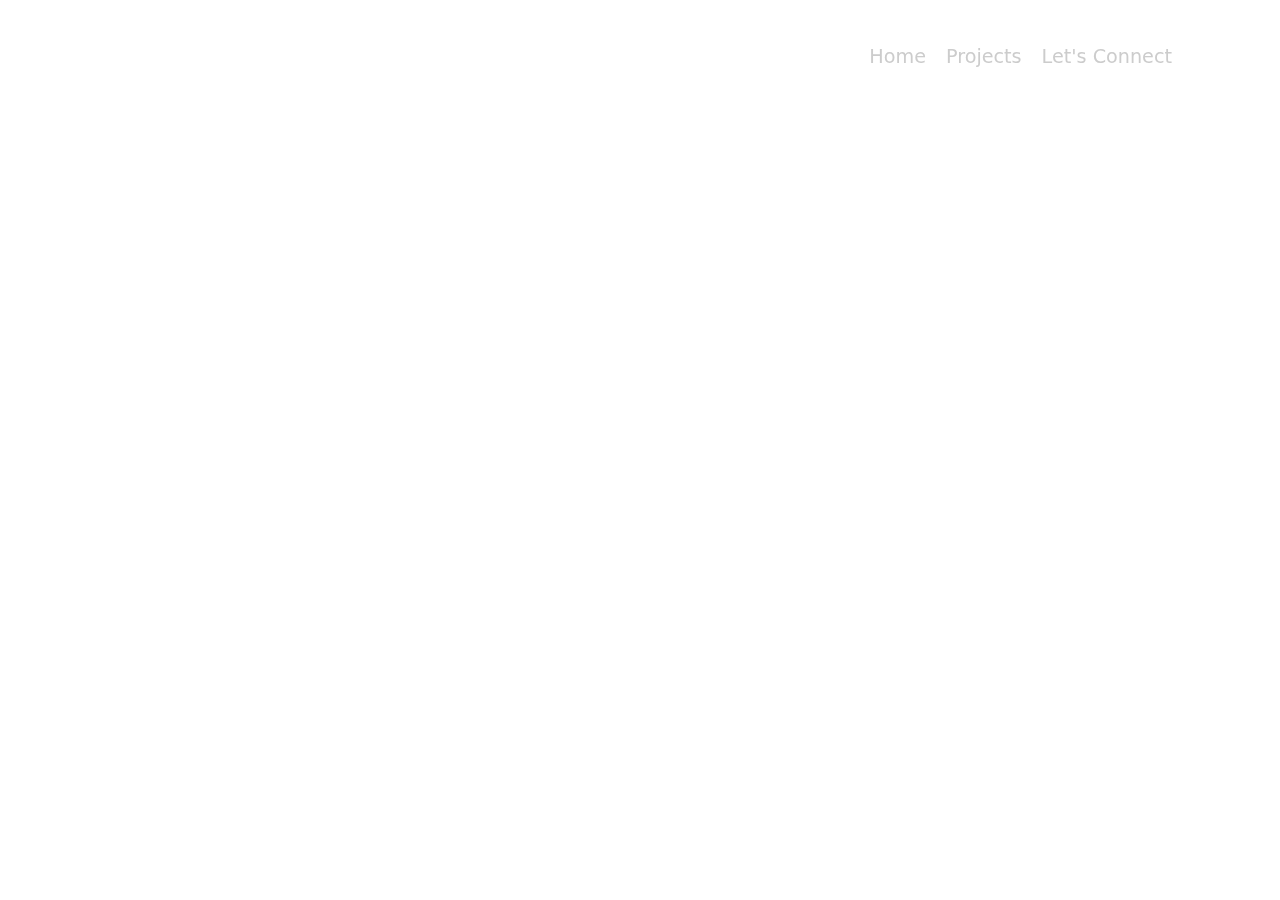
==== docs/index.html @ 746f8524 "fixed routes" ====
<!doctype html>
<html lang="en">
  <head>
    <meta charset="UTF-8" /> 
    <meta name="viewport" content="width=device-width, initial-scale=1.0" />
    <title>LFER17</title>
    <link rel="icon" type="image/png" href="[data-uri]" />
    <link rel="stylesheet" href="https://cdnjs.cloudflare.com/ajax/libs/font-awesome/6.4.2/css/all.min.css" integrity="sha512-z3gLpd7yknf1YoNbCzqRKc4qyor8gaKU1qmn+CShxbuBusANI9QpRohGBreCFkKxLhei6S9CQXFEbbKuqLg0DA==" crossorigin="anonymous" referrerpolicy="no-referrer" />
    <script type="module" crossorigin src="./assets/index-bbb8f01e.js"></script>
    <link rel="stylesheet" href="./assets/index-2d763b5d.css">
  </head>
  <body>
    <div id="root"></div>
    
  </body>
</html>
---- docs/assets/index-2d763b5d.css ----
.homepage{display:flex;flex-direction:column;align-items:center;justify-content:center;height:100vh;background-color:#000;color:#fff;overflow:hidden}.content{text-align:center;z-index:1}.space{position:absolute;top:0;left:0;right:0;bottom:0;pointer-events:none}.animation-shadow{animation:shadowAnimation 3s infinite}@keyframes shadowAnimation{0%,to{filter:drop-shadow(10px 5px 5px rgba(255,255,255,.3))}25%{filter:drop-shadow(0 -2mm 2mm rgba(192,192,192,.3))}50%{filter:drop-shadow(0 0 .5rem rgba(192,192,192,.3))}75%{filter:drop-shadow(0 -2mm 2mm rgba(192,192,192,.3))}}@keyframes explodeAnimation{0%{transform:scale(1);opacity:1}50%{transform:scale(1.2);opacity:.5}to{transform:scale(0);opacity:0}}.explosion-element{animation:explodeAnimation 1.5s ease-in-out}@keyframes disappearAnimation{0%{opacity:1}to{opacity:0;transform:scale(0)}}.disappearing-element{animation:disappearAnimation 1.5s ease-in-out}.card{overflow:visible;width:350px;height:304px}.content{width:100%;height:100%;transform-style:preserve-3d;transition:transform .3s;box-shadow:0 0 10px 1px #000e;border-radius:5px}.front,.back{background-color:#151515;position:absolute;width:100%;height:100%;backface-visibility:hidden;-webkit-backface-visibility:hidden;border-radius:5px;overflow:hidden}.back{width:100%;height:100%;justify-content:center;display:flex;align-items:center;overflow:hidden}.back:before{position:absolute;content:" ";display:block;width:160px;height:160%;background:#ffffff2b;animation:rotation_481 5s infinite linear}.back-content{position:absolute;width:99.9%;height:99%;background-color:#151515;border-radius:5px;color:#fff;display:flex;flex-direction:column;justify-content:center;align-items:center;gap:30px}.card:hover .content{transform:rotateY(180deg)}@keyframes rotation_481{0%{transform:rotate(0)}0%{transform:rotate(360deg)}}.front{transform:rotateY(180deg);color:#fff}.front .front-content{position:absolute;width:100%;height:100%;padding:4px;display:flex;flex-direction:column;justify-content:space-between}.front-content .badge{background-color:#0005;padding:2px 10px;border-radius:10px;-webkit-backdrop-filter:blur(2px);backdrop-filter:blur(2px);width:fit-content}.description{box-shadow:0 0 10px 5px #0008;width:100%;background-color:#0009;-webkit-backdrop-filter:blur(5px);backdrop-filter:blur(5px);border-radius:5px}.title{font-size:11px;max-width:100%;display:flex;justify-content:space-between}.title p{width:50%}.card-footer{color:#cfcfcf;margin-top:2px;font-weight:600;font-size:12px}.front .img{position:absolute;width:100%;height:100%;object-fit:cover;object-position:center}.circle{width:90px;height:90px;border-radius:50%;background-color:#fff;position:relative;filter:blur(15px);animation:floating 2.6s infinite linear}#bottom{background-color:#fff;left:50px;top:0;width:150px;height:150px;animation-delay:-.8s}#right{background-color:#fff;left:160px;top:-80px;width:30px;height:30px;animation-delay:-1.8s}@keyframes floating{0%{transform:translateY(0)}50%{transform:translateY(10px)}to{transform:translateY(0)}}@media (max-width:768px){.card{padding-left:6px}}.navbar{display:flex;justify-content:space-between;align-items:center;position:fixed;width:90%;padding:20px;background-color:transparent;transition:background-color .3s;z-index:1000}.navbar.active{background-color:#000000b3}.logo{color:#fff;height:40px;cursor:pointer}.logo>img{height:auto;max-width:150px}.menu-icon{font-size:1.5rem;color:#fff;cursor:pointer;display:none}.menu{list-style-type:none;display:flex;align-items:center;gap:20px}.menu.active{display:flex;flex-direction:column;position:absolute;top:70px;right:20px;background-color:#000000b3;padding:10px;width:200px;border-radius:5px}.menu li{padding:10px 0;position:relative}.menu a{text-decoration:none;color:#ccc;font-weight:400;font-size:1.2rem;line-height:1.2rem;transition:color .3s ease-in}.menu a:hover{color:#f1f1f1}@media screen and (max-width: 768px){.menu-icon{display:block;position:absolute;top:20px;right:20px}.menu{display:none}.hide{display:none!important}}.orange{color:#1a1a1a}.form-container{max-width:700px;margin:30px;background-color:#15151537;padding:30px;border-left:3px solid #f1f1f1;border-radius:5px}.heading{display:block;color:#fff;font-size:1.5rem;font-weight:800;margin-bottom:20px}.form-container .form .input{color:#87a4b6;width:100%;background-color:#151515;border:none;outline:none;padding:10px;margin-bottom:10px;font-weight:700;transition:all .2s ease-in-out;border-left:1px solid transparent;border-radius:5px}.form-container .form .input:focus{border-left:5px solid #f1f1f1}.form-container .form .textarea{width:100%;padding:10px;border:none;outline:none;background-color:#151515;color:#87a4b6;font-weight:700;resize:none;max-height:150px;margin-bottom:20px;border-left:1px solid transparent;transition:all .2s ease-in-out}.form-container .form .textarea:focus{border-left:5px solid #f1f1f1}.form-container .form .button-container{display:flex;gap:10px}.form-container .form .button-container .send-button{flex-basis:70%;background:#f1f1f1;padding:10px;color:#001925;text-align:center;font-weight:700;border:1px solid transparent;transition:all .2s ease-in-out}.flex-basis-70{flex-basis:70%}.flex-basis-30{flex-basis:30%}.fill-available{width:-webkit-fill-available}.form-container .form .button-container .send-button:hover{background:transparent;border:1px solid #f1f1f1;color:#f1f1f1;cursor:pointer}.form-container .form .button-container .reset-button-container{filter:drop-shadow(1px 1px 0px #f1f1f1);flex-basis:30%}.form-container .form .button-container .reset-button-container .reset-button{position:relative;text-align:center;padding:10px;color:#f1f1f1;font-weight:700;background:#151515;clip-path:polygon(0 0,100% 0,100% calc(100% - 10px),calc(100% - 10px) 100%,0 100%);transition:all .2s ease-in-out;width:-webkit-fill-available}.form-container .form .button-container .reset-button-container .reset-button:hover{background:#f1f1f1;color:#001925;cursor:pointer}@media (max-width:768px){.form-container{max-width:300px;margin:0}.form-container .form .button-container .reset-button-container .reset-button{width:-webkit-fill-available}}:root{font-family:Inter,system-ui,Avenir,Helvetica,Arial,sans-serif;line-height:1.5;font-weight:400;color-scheme:light dark;color:#ffffffde;background-color:#000;font-synthesis:none;text-rendering:optimizeLegibility;-webkit-font-smoothing:antialiased;-moz-osx-font-smoothing:grayscale;-webkit-text-size-adjust:100%}body,html{margin:0;padding:0;width:100%;height:100%}h1{font-size:3.2em;line-height:1.1}h3{margin:0}button{background:transparent;border:none}@media (prefers-color-scheme: light){:root{background-color:#fff}button{background-color:#f9f9f9}}.container-content{z-index:2;position:absolute;top:50%;left:50%;transform:translate(-50%,-50%)}.d-flex{display:flex}.gap-20{gap:20px}.pad-4{padding:4px}.margin-bottom-0{margin-bottom:0}.text-deco-none{text-decoration:none}@media (max-width:968px){.mobile-scroll{display:grid;grid-template-columns:repeat(3,1fr);overflow-x:scroll;max-width:360px}}.nav-link:after{content:"";width:0;height:2px;position:absolute;bottom:5px;left:1px;transition:.3s all linear}.nav-link:hover{cursor:pointer;color:#f1f1f1}.nav-link:hover:after{background-color:#f1f1f1;width:100%}.link{font-weight:400;font-size:1rem;line-height:1.2rem;text-transform:capitalize}.link:before{content:"";width:91%;height:2px;position:absolute;bottom:-.2rem;background-color:#cccccc72;transition:all .3s ease-in-out}.link:after{content:"";width:0;height:2px;position:absolute;bottom:-.2rem;left:5px;transition:.3s all linear}.link:hover{cursor:pointer}.link:hover:after{background-color:#f1f1f1;width:91%}.button{-moz-appearance:none;-webkit-appearance:none;appearance:none;border:none;background:none;cursor:pointer;position:relative;padding:8px;margin-bottom:20px;font-weight:400;font-size:14px;transition:all .15s ease}.button:before,.button:after{content:"";display:block;position:absolute;height:calc(91% - 2px);width:100%;border:1px solid #7D8082;transition:all .15s ease;border-radius:3px}.button:before{top:0;right:0;border-right-width:0;border-bottom-width:0}.button:after{bottom:0;left:0;border-left-width:0px;border-top-width:0}.button:active,.button:focus{outline:none}.button:active:before,.button:active:after{right:3px;left:3px}.button:active:before{top:3px}.button:active:after{bottom:3px}.button_lg{position:relative;display:block;padding:10px 20px;color:#fff;overflow:hidden;box-shadow:inset 0 0 0 1px transparent;border-radius:4px}.button_lg.light{background-color:#7d808235}.button_lg:before{content:"";display:block;position:absolute;top:0;left:0;width:2px;height:2px;background-color:#0f1923}.button_lg:after{content:"";display:block;position:absolute;right:0;bottom:0;width:4px;height:4px;background-color:#0f1923;transition:all .2s ease}.button_sl{display:block;position:absolute;top:0;bottom:-1px;left:-8px;width:0;background-color:#7d8082;transform:skew(-15deg);transition:all .2s ease}.button_text{position:relative}.button:hover{color:#0f1923}.button:hover .button_sl{width:calc(100% + 15px)}.button:hover .button_lg:after{background-color:#fff}.img{height:350px;width:auto}.pad-left-10{padding-left:10px}@media (max-width: 980px){.img{height:150px;width:auto}.pad-left-10{padding-left:0}.mob-margin-center{margin:0 auto;display:block}.mob-width-100{width:90%}.f-mob-wrap{flex-wrap:wrap}.neg-mob-margin-top{margin-top:-54px;padding-top:30px}.gap-20{gap:10px}h1{font-size:2.2em;line-height:1.1;margin-bottom:8px;text-align:center}h3{font-size:1em;margin:0;text-align:center}p{margin-top:4px;text-align:justify}}@media (max-width: 360px){.neg-mob-margin-top{margin-top:0;padding-top:0}}
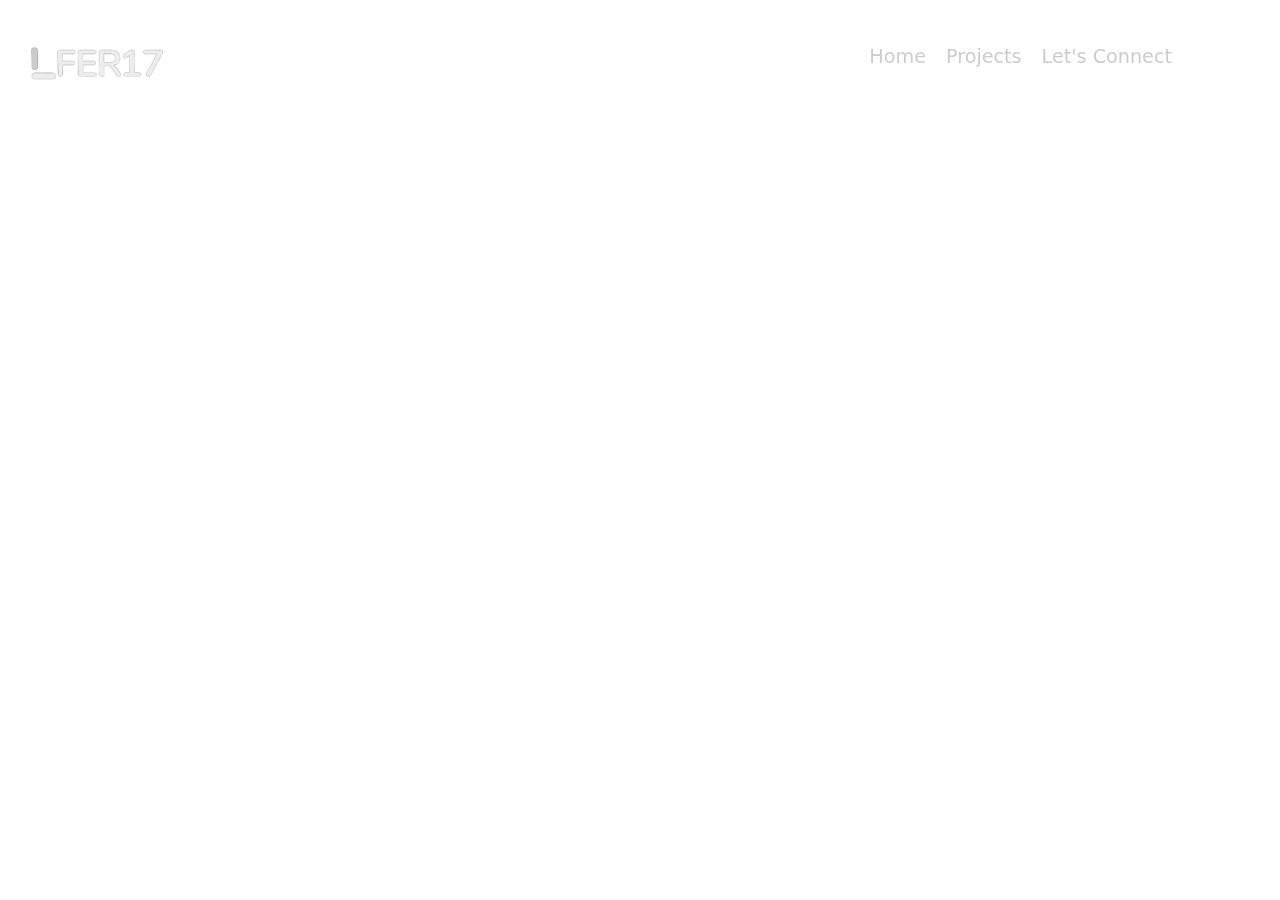
==== commit d95429cf: "assets folder experiment" ====
--- a/docs/index.html
+++ b/docs/index.html
@@ -6,8 +6,8 @@
     <title>LFER17</title>
     <link rel="icon" type="image/png" href="[data-uri]" />
     <link rel="stylesheet" href="https://cdnjs.cloudflare.com/ajax/libs/font-awesome/6.4.2/css/all.min.css" integrity="sha512-z3gLpd7yknf1YoNbCzqRKc4qyor8gaKU1qmn+CShxbuBusANI9QpRohGBreCFkKxLhei6S9CQXFEbbKuqLg0DA==" crossorigin="anonymous" referrerpolicy="no-referrer" />
-    <script type="module" crossorigin src="./assets/index-bbb8f01e.js"></script>
-    <link rel="stylesheet" href="./assets/index-2d763b5d.css">
+    <script type="module" crossorigin src="../assets/index-8fb9aa2e.js"></script>
+    <link rel="stylesheet" href="../assets/index-2d763b5d.css">
   </head>
   <body>
     <div id="root"></div>
--- a/assets/index-2d763b5d.css
+++ b/assets/index-2d763b5d.css
@@ -0,0 +1 @@
+.homepage{display:flex;flex-direction:column;align-items:center;justify-content:center;height:100vh;background-color:#000;color:#fff;overflow:hidden}.content{text-align:center;z-index:1}.space{position:absolute;top:0;left:0;right:0;bottom:0;pointer-events:none}.animation-shadow{animation:shadowAnimation 3s infinite}@keyframes shadowAnimation{0%,to{filter:drop-shadow(10px 5px 5px rgba(255,255,255,.3))}25%{filter:drop-shadow(0 -2mm 2mm rgba(192,192,192,.3))}50%{filter:drop-shadow(0 0 .5rem rgba(192,192,192,.3))}75%{filter:drop-shadow(0 -2mm 2mm rgba(192,192,192,.3))}}@keyframes explodeAnimation{0%{transform:scale(1);opacity:1}50%{transform:scale(1.2);opacity:.5}to{transform:scale(0);opacity:0}}.explosion-element{animation:explodeAnimation 1.5s ease-in-out}@keyframes disappearAnimation{0%{opacity:1}to{opacity:0;transform:scale(0)}}.disappearing-element{animation:disappearAnimation 1.5s ease-in-out}.card{overflow:visible;width:350px;height:304px}.content{width:100%;height:100%;transform-style:preserve-3d;transition:transform .3s;box-shadow:0 0 10px 1px #000e;border-radius:5px}.front,.back{background-color:#151515;position:absolute;width:100%;height:100%;backface-visibility:hidden;-webkit-backface-visibility:hidden;border-radius:5px;overflow:hidden}.back{width:100%;height:100%;justify-content:center;display:flex;align-items:center;overflow:hidden}.back:before{position:absolute;content:" ";display:block;width:160px;height:160%;background:#ffffff2b;animation:rotation_481 5s infinite linear}.back-content{position:absolute;width:99.9%;height:99%;background-color:#151515;border-radius:5px;color:#fff;display:flex;flex-direction:column;justify-content:center;align-items:center;gap:30px}.card:hover .content{transform:rotateY(180deg)}@keyframes rotation_481{0%{transform:rotate(0)}0%{transform:rotate(360deg)}}.front{transform:rotateY(180deg);color:#fff}.front .front-content{position:absolute;width:100%;height:100%;padding:4px;display:flex;flex-direction:column;justify-content:space-between}.front-content .badge{background-color:#0005;padding:2px 10px;border-radius:10px;-webkit-backdrop-filter:blur(2px);backdrop-filter:blur(2px);width:fit-content}.description{box-shadow:0 0 10px 5px #0008;width:100%;background-color:#0009;-webkit-backdrop-filter:blur(5px);backdrop-filter:blur(5px);border-radius:5px}.title{font-size:11px;max-width:100%;display:flex;justify-content:space-between}.title p{width:50%}.card-footer{color:#cfcfcf;margin-top:2px;font-weight:600;font-size:12px}.front .img{position:absolute;width:100%;height:100%;object-fit:cover;object-position:center}.circle{width:90px;height:90px;border-radius:50%;background-color:#fff;position:relative;filter:blur(15px);animation:floating 2.6s infinite linear}#bottom{background-color:#fff;left:50px;top:0;width:150px;height:150px;animation-delay:-.8s}#right{background-color:#fff;left:160px;top:-80px;width:30px;height:30px;animation-delay:-1.8s}@keyframes floating{0%{transform:translateY(0)}50%{transform:translateY(10px)}to{transform:translateY(0)}}@media (max-width:768px){.card{padding-left:6px}}.navbar{display:flex;justify-content:space-between;align-items:center;position:fixed;width:90%;padding:20px;background-color:transparent;transition:background-color .3s;z-index:1000}.navbar.active{background-color:#000000b3}.logo{color:#fff;height:40px;cursor:pointer}.logo>img{height:auto;max-width:150px}.menu-icon{font-size:1.5rem;color:#fff;cursor:pointer;display:none}.menu{list-style-type:none;display:flex;align-items:center;gap:20px}.menu.active{display:flex;flex-direction:column;position:absolute;top:70px;right:20px;background-color:#000000b3;padding:10px;width:200px;border-radius:5px}.menu li{padding:10px 0;position:relative}.menu a{text-decoration:none;color:#ccc;font-weight:400;font-size:1.2rem;line-height:1.2rem;transition:color .3s ease-in}.menu a:hover{color:#f1f1f1}@media screen and (max-width: 768px){.menu-icon{display:block;position:absolute;top:20px;right:20px}.menu{display:none}.hide{display:none!important}}.orange{color:#1a1a1a}.form-container{max-width:700px;margin:30px;background-color:#15151537;padding:30px;border-left:3px solid #f1f1f1;border-radius:5px}.heading{display:block;color:#fff;font-size:1.5rem;font-weight:800;margin-bottom:20px}.form-container .form .input{color:#87a4b6;width:100%;background-color:#151515;border:none;outline:none;padding:10px;margin-bottom:10px;font-weight:700;transition:all .2s ease-in-out;border-left:1px solid transparent;border-radius:5px}.form-container .form .input:focus{border-left:5px solid #f1f1f1}.form-container .form .textarea{width:100%;padding:10px;border:none;outline:none;background-color:#151515;color:#87a4b6;font-weight:700;resize:none;max-height:150px;margin-bottom:20px;border-left:1px solid transparent;transition:all .2s ease-in-out}.form-container .form .textarea:focus{border-left:5px solid #f1f1f1}.form-container .form .button-container{display:flex;gap:10px}.form-container .form .button-container .send-button{flex-basis:70%;background:#f1f1f1;padding:10px;color:#001925;text-align:center;font-weight:700;border:1px solid transparent;transition:all .2s ease-in-out}.flex-basis-70{flex-basis:70%}.flex-basis-30{flex-basis:30%}.fill-available{width:-webkit-fill-available}.form-container .form .button-container .send-button:hover{background:transparent;border:1px solid #f1f1f1;color:#f1f1f1;cursor:pointer}.form-container .form .button-container .reset-button-container{filter:drop-shadow(1px 1px 0px #f1f1f1);flex-basis:30%}.form-container .form .button-container .reset-button-container .reset-button{position:relative;text-align:center;padding:10px;color:#f1f1f1;font-weight:700;background:#151515;clip-path:polygon(0 0,100% 0,100% calc(100% - 10px),calc(100% - 10px) 100%,0 100%);transition:all .2s ease-in-out;width:-webkit-fill-available}.form-container .form .button-container .reset-button-container .reset-button:hover{background:#f1f1f1;color:#001925;cursor:pointer}@media (max-width:768px){.form-container{max-width:300px;margin:0}.form-container .form .button-container .reset-button-container .reset-button{width:-webkit-fill-available}}:root{font-family:Inter,system-ui,Avenir,Helvetica,Arial,sans-serif;line-height:1.5;font-weight:400;color-scheme:light dark;color:#ffffffde;background-color:#000;font-synthesis:none;text-rendering:optimizeLegibility;-webkit-font-smoothing:antialiased;-moz-osx-font-smoothing:grayscale;-webkit-text-size-adjust:100%}body,html{margin:0;padding:0;width:100%;height:100%}h1{font-size:3.2em;line-height:1.1}h3{margin:0}button{background:transparent;border:none}@media (prefers-color-scheme: light){:root{background-color:#fff}button{background-color:#f9f9f9}}.container-content{z-index:2;position:absolute;top:50%;left:50%;transform:translate(-50%,-50%)}.d-flex{display:flex}.gap-20{gap:20px}.pad-4{padding:4px}.margin-bottom-0{margin-bottom:0}.text-deco-none{text-decoration:none}@media (max-width:968px){.mobile-scroll{display:grid;grid-template-columns:repeat(3,1fr);overflow-x:scroll;max-width:360px}}.nav-link:after{content:"";width:0;height:2px;position:absolute;bottom:5px;left:1px;transition:.3s all linear}.nav-link:hover{cursor:pointer;color:#f1f1f1}.nav-link:hover:after{background-color:#f1f1f1;width:100%}.link{font-weight:400;font-size:1rem;line-height:1.2rem;text-transform:capitalize}.link:before{content:"";width:91%;height:2px;position:absolute;bottom:-.2rem;background-color:#cccccc72;transition:all .3s ease-in-out}.link:after{content:"";width:0;height:2px;position:absolute;bottom:-.2rem;left:5px;transition:.3s all linear}.link:hover{cursor:pointer}.link:hover:after{background-color:#f1f1f1;width:91%}.button{-moz-appearance:none;-webkit-appearance:none;appearance:none;border:none;background:none;cursor:pointer;position:relative;padding:8px;margin-bottom:20px;font-weight:400;font-size:14px;transition:all .15s ease}.button:before,.button:after{content:"";display:block;position:absolute;height:calc(91% - 2px);width:100%;border:1px solid #7D8082;transition:all .15s ease;border-radius:3px}.button:before{top:0;right:0;border-right-width:0;border-bottom-width:0}.button:after{bottom:0;left:0;border-left-width:0px;border-top-width:0}.button:active,.button:focus{outline:none}.button:active:before,.button:active:after{right:3px;left:3px}.button:active:before{top:3px}.button:active:after{bottom:3px}.button_lg{position:relative;display:block;padding:10px 20px;color:#fff;overflow:hidden;box-shadow:inset 0 0 0 1px transparent;border-radius:4px}.button_lg.light{background-color:#7d808235}.button_lg:before{content:"";display:block;position:absolute;top:0;left:0;width:2px;height:2px;background-color:#0f1923}.button_lg:after{content:"";display:block;position:absolute;right:0;bottom:0;width:4px;height:4px;background-color:#0f1923;transition:all .2s ease}.button_sl{display:block;position:absolute;top:0;bottom:-1px;left:-8px;width:0;background-color:#7d8082;transform:skew(-15deg);transition:all .2s ease}.button_text{position:relative}.button:hover{color:#0f1923}.button:hover .button_sl{width:calc(100% + 15px)}.button:hover .button_lg:after{background-color:#fff}.img{height:350px;width:auto}.pad-left-10{padding-left:10px}@media (max-width: 980px){.img{height:150px;width:auto}.pad-left-10{padding-left:0}.mob-margin-center{margin:0 auto;display:block}.mob-width-100{width:90%}.f-mob-wrap{flex-wrap:wrap}.neg-mob-margin-top{margin-top:-54px;padding-top:30px}.gap-20{gap:10px}h1{font-size:2.2em;line-height:1.1;margin-bottom:8px;text-align:center}h3{font-size:1em;margin:0;text-align:center}p{margin-top:4px;text-align:justify}}@media (max-width: 360px){.neg-mob-margin-top{margin-top:0;padding-top:0}}
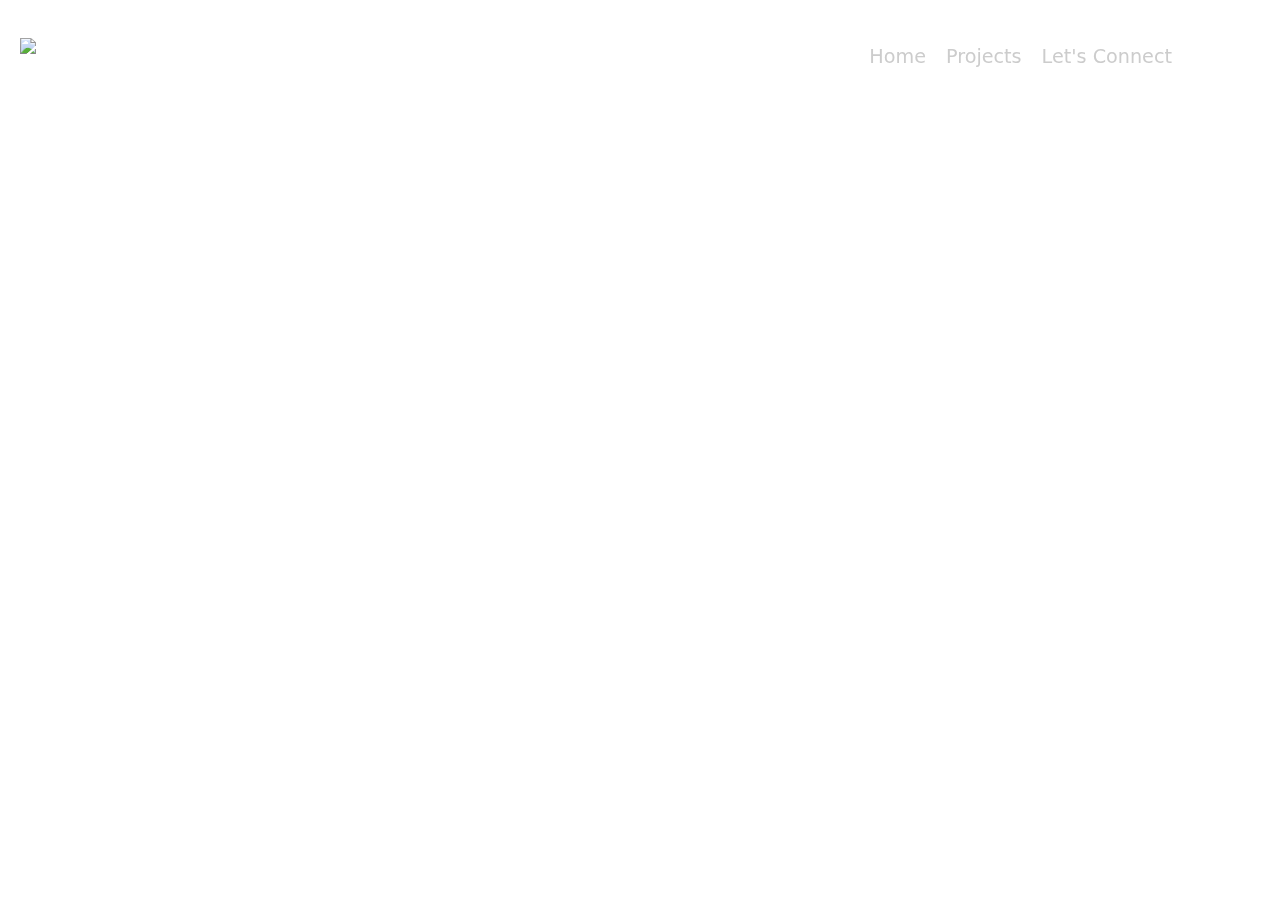
==== commit f755c4f1: "patch images" ====
--- a/docs/index.html
+++ b/docs/index.html
@@ -6,8 +6,8 @@
     <title>LFER17</title>
     <link rel="icon" type="image/png" href="[data-uri]" />
     <link rel="stylesheet" href="https://cdnjs.cloudflare.com/ajax/libs/font-awesome/6.4.2/css/all.min.css" integrity="sha512-z3gLpd7yknf1YoNbCzqRKc4qyor8gaKU1qmn+CShxbuBusANI9QpRohGBreCFkKxLhei6S9CQXFEbbKuqLg0DA==" crossorigin="anonymous" referrerpolicy="no-referrer" />
-    <script type="module" crossorigin src="../assets/index-8fb9aa2e.js"></script>
-    <link rel="stylesheet" href="../assets/index-2d763b5d.css">
+    <script type="module" crossorigin src="./assets/index-377c232d.js"></script>
+    <link rel="stylesheet" href="./assets/index-2d763b5d.css">
   </head>
   <body>
     <div id="root"></div>
--- a/docs/assets/index-2d763b5d.css
+++ b/docs/assets/index-2d763b5d.css
@@ -0,0 +1 @@
+.homepage{display:flex;flex-direction:column;align-items:center;justify-content:center;height:100vh;background-color:#000;color:#fff;overflow:hidden}.content{text-align:center;z-index:1}.space{position:absolute;top:0;left:0;right:0;bottom:0;pointer-events:none}.animation-shadow{animation:shadowAnimation 3s infinite}@keyframes shadowAnimation{0%,to{filter:drop-shadow(10px 5px 5px rgba(255,255,255,.3))}25%{filter:drop-shadow(0 -2mm 2mm rgba(192,192,192,.3))}50%{filter:drop-shadow(0 0 .5rem rgba(192,192,192,.3))}75%{filter:drop-shadow(0 -2mm 2mm rgba(192,192,192,.3))}}@keyframes explodeAnimation{0%{transform:scale(1);opacity:1}50%{transform:scale(1.2);opacity:.5}to{transform:scale(0);opacity:0}}.explosion-element{animation:explodeAnimation 1.5s ease-in-out}@keyframes disappearAnimation{0%{opacity:1}to{opacity:0;transform:scale(0)}}.disappearing-element{animation:disappearAnimation 1.5s ease-in-out}.card{overflow:visible;width:350px;height:304px}.content{width:100%;height:100%;transform-style:preserve-3d;transition:transform .3s;box-shadow:0 0 10px 1px #000e;border-radius:5px}.front,.back{background-color:#151515;position:absolute;width:100%;height:100%;backface-visibility:hidden;-webkit-backface-visibility:hidden;border-radius:5px;overflow:hidden}.back{width:100%;height:100%;justify-content:center;display:flex;align-items:center;overflow:hidden}.back:before{position:absolute;content:" ";display:block;width:160px;height:160%;background:#ffffff2b;animation:rotation_481 5s infinite linear}.back-content{position:absolute;width:99.9%;height:99%;background-color:#151515;border-radius:5px;color:#fff;display:flex;flex-direction:column;justify-content:center;align-items:center;gap:30px}.card:hover .content{transform:rotateY(180deg)}@keyframes rotation_481{0%{transform:rotate(0)}0%{transform:rotate(360deg)}}.front{transform:rotateY(180deg);color:#fff}.front .front-content{position:absolute;width:100%;height:100%;padding:4px;display:flex;flex-direction:column;justify-content:space-between}.front-content .badge{background-color:#0005;padding:2px 10px;border-radius:10px;-webkit-backdrop-filter:blur(2px);backdrop-filter:blur(2px);width:fit-content}.description{box-shadow:0 0 10px 5px #0008;width:100%;background-color:#0009;-webkit-backdrop-filter:blur(5px);backdrop-filter:blur(5px);border-radius:5px}.title{font-size:11px;max-width:100%;display:flex;justify-content:space-between}.title p{width:50%}.card-footer{color:#cfcfcf;margin-top:2px;font-weight:600;font-size:12px}.front .img{position:absolute;width:100%;height:100%;object-fit:cover;object-position:center}.circle{width:90px;height:90px;border-radius:50%;background-color:#fff;position:relative;filter:blur(15px);animation:floating 2.6s infinite linear}#bottom{background-color:#fff;left:50px;top:0;width:150px;height:150px;animation-delay:-.8s}#right{background-color:#fff;left:160px;top:-80px;width:30px;height:30px;animation-delay:-1.8s}@keyframes floating{0%{transform:translateY(0)}50%{transform:translateY(10px)}to{transform:translateY(0)}}@media (max-width:768px){.card{padding-left:6px}}.navbar{display:flex;justify-content:space-between;align-items:center;position:fixed;width:90%;padding:20px;background-color:transparent;transition:background-color .3s;z-index:1000}.navbar.active{background-color:#000000b3}.logo{color:#fff;height:40px;cursor:pointer}.logo>img{height:auto;max-width:150px}.menu-icon{font-size:1.5rem;color:#fff;cursor:pointer;display:none}.menu{list-style-type:none;display:flex;align-items:center;gap:20px}.menu.active{display:flex;flex-direction:column;position:absolute;top:70px;right:20px;background-color:#000000b3;padding:10px;width:200px;border-radius:5px}.menu li{padding:10px 0;position:relative}.menu a{text-decoration:none;color:#ccc;font-weight:400;font-size:1.2rem;line-height:1.2rem;transition:color .3s ease-in}.menu a:hover{color:#f1f1f1}@media screen and (max-width: 768px){.menu-icon{display:block;position:absolute;top:20px;right:20px}.menu{display:none}.hide{display:none!important}}.orange{color:#1a1a1a}.form-container{max-width:700px;margin:30px;background-color:#15151537;padding:30px;border-left:3px solid #f1f1f1;border-radius:5px}.heading{display:block;color:#fff;font-size:1.5rem;font-weight:800;margin-bottom:20px}.form-container .form .input{color:#87a4b6;width:100%;background-color:#151515;border:none;outline:none;padding:10px;margin-bottom:10px;font-weight:700;transition:all .2s ease-in-out;border-left:1px solid transparent;border-radius:5px}.form-container .form .input:focus{border-left:5px solid #f1f1f1}.form-container .form .textarea{width:100%;padding:10px;border:none;outline:none;background-color:#151515;color:#87a4b6;font-weight:700;resize:none;max-height:150px;margin-bottom:20px;border-left:1px solid transparent;transition:all .2s ease-in-out}.form-container .form .textarea:focus{border-left:5px solid #f1f1f1}.form-container .form .button-container{display:flex;gap:10px}.form-container .form .button-container .send-button{flex-basis:70%;background:#f1f1f1;padding:10px;color:#001925;text-align:center;font-weight:700;border:1px solid transparent;transition:all .2s ease-in-out}.flex-basis-70{flex-basis:70%}.flex-basis-30{flex-basis:30%}.fill-available{width:-webkit-fill-available}.form-container .form .button-container .send-button:hover{background:transparent;border:1px solid #f1f1f1;color:#f1f1f1;cursor:pointer}.form-container .form .button-container .reset-button-container{filter:drop-shadow(1px 1px 0px #f1f1f1);flex-basis:30%}.form-container .form .button-container .reset-button-container .reset-button{position:relative;text-align:center;padding:10px;color:#f1f1f1;font-weight:700;background:#151515;clip-path:polygon(0 0,100% 0,100% calc(100% - 10px),calc(100% - 10px) 100%,0 100%);transition:all .2s ease-in-out;width:-webkit-fill-available}.form-container .form .button-container .reset-button-container .reset-button:hover{background:#f1f1f1;color:#001925;cursor:pointer}@media (max-width:768px){.form-container{max-width:300px;margin:0}.form-container .form .button-container .reset-button-container .reset-button{width:-webkit-fill-available}}:root{font-family:Inter,system-ui,Avenir,Helvetica,Arial,sans-serif;line-height:1.5;font-weight:400;color-scheme:light dark;color:#ffffffde;background-color:#000;font-synthesis:none;text-rendering:optimizeLegibility;-webkit-font-smoothing:antialiased;-moz-osx-font-smoothing:grayscale;-webkit-text-size-adjust:100%}body,html{margin:0;padding:0;width:100%;height:100%}h1{font-size:3.2em;line-height:1.1}h3{margin:0}button{background:transparent;border:none}@media (prefers-color-scheme: light){:root{background-color:#fff}button{background-color:#f9f9f9}}.container-content{z-index:2;position:absolute;top:50%;left:50%;transform:translate(-50%,-50%)}.d-flex{display:flex}.gap-20{gap:20px}.pad-4{padding:4px}.margin-bottom-0{margin-bottom:0}.text-deco-none{text-decoration:none}@media (max-width:968px){.mobile-scroll{display:grid;grid-template-columns:repeat(3,1fr);overflow-x:scroll;max-width:360px}}.nav-link:after{content:"";width:0;height:2px;position:absolute;bottom:5px;left:1px;transition:.3s all linear}.nav-link:hover{cursor:pointer;color:#f1f1f1}.nav-link:hover:after{background-color:#f1f1f1;width:100%}.link{font-weight:400;font-size:1rem;line-height:1.2rem;text-transform:capitalize}.link:before{content:"";width:91%;height:2px;position:absolute;bottom:-.2rem;background-color:#cccccc72;transition:all .3s ease-in-out}.link:after{content:"";width:0;height:2px;position:absolute;bottom:-.2rem;left:5px;transition:.3s all linear}.link:hover{cursor:pointer}.link:hover:after{background-color:#f1f1f1;width:91%}.button{-moz-appearance:none;-webkit-appearance:none;appearance:none;border:none;background:none;cursor:pointer;position:relative;padding:8px;margin-bottom:20px;font-weight:400;font-size:14px;transition:all .15s ease}.button:before,.button:after{content:"";display:block;position:absolute;height:calc(91% - 2px);width:100%;border:1px solid #7D8082;transition:all .15s ease;border-radius:3px}.button:before{top:0;right:0;border-right-width:0;border-bottom-width:0}.button:after{bottom:0;left:0;border-left-width:0px;border-top-width:0}.button:active,.button:focus{outline:none}.button:active:before,.button:active:after{right:3px;left:3px}.button:active:before{top:3px}.button:active:after{bottom:3px}.button_lg{position:relative;display:block;padding:10px 20px;color:#fff;overflow:hidden;box-shadow:inset 0 0 0 1px transparent;border-radius:4px}.button_lg.light{background-color:#7d808235}.button_lg:before{content:"";display:block;position:absolute;top:0;left:0;width:2px;height:2px;background-color:#0f1923}.button_lg:after{content:"";display:block;position:absolute;right:0;bottom:0;width:4px;height:4px;background-color:#0f1923;transition:all .2s ease}.button_sl{display:block;position:absolute;top:0;bottom:-1px;left:-8px;width:0;background-color:#7d8082;transform:skew(-15deg);transition:all .2s ease}.button_text{position:relative}.button:hover{color:#0f1923}.button:hover .button_sl{width:calc(100% + 15px)}.button:hover .button_lg:after{background-color:#fff}.img{height:350px;width:auto}.pad-left-10{padding-left:10px}@media (max-width: 980px){.img{height:150px;width:auto}.pad-left-10{padding-left:0}.mob-margin-center{margin:0 auto;display:block}.mob-width-100{width:90%}.f-mob-wrap{flex-wrap:wrap}.neg-mob-margin-top{margin-top:-54px;padding-top:30px}.gap-20{gap:10px}h1{font-size:2.2em;line-height:1.1;margin-bottom:8px;text-align:center}h3{font-size:1em;margin:0;text-align:center}p{margin-top:4px;text-align:justify}}@media (max-width: 360px){.neg-mob-margin-top{margin-top:0;padding-top:0}}
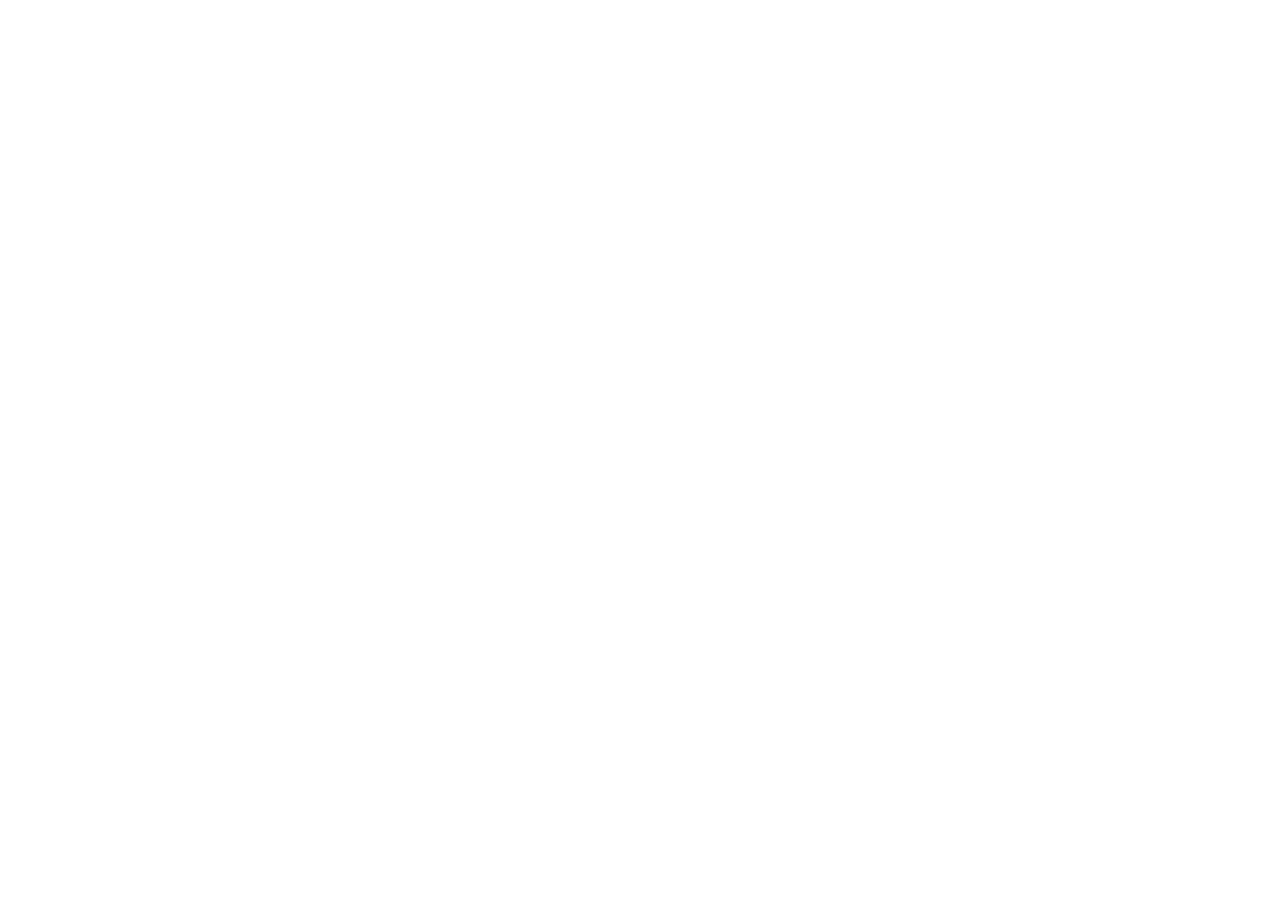
==== commit 10ee80c7: "feat CEAJ link" ====
--- a/docs/index.html
+++ b/docs/index.html
@@ -6,8 +6,8 @@
     <title>LFER17</title>
     <link rel="icon" type="image/png" href="[data-uri]" />
     <link rel="stylesheet" href="https://cdnjs.cloudflare.com/ajax/libs/font-awesome/6.4.2/css/all.min.css" integrity="sha512-z3gLpd7yknf1YoNbCzqRKc4qyor8gaKU1qmn+CShxbuBusANI9QpRohGBreCFkKxLhei6S9CQXFEbbKuqLg0DA==" crossorigin="anonymous" referrerpolicy="no-referrer" />
-    <script type="module" crossorigin src="./assets/index-377c232d.js"></script>
-    <link rel="stylesheet" href="./assets/index-2d763b5d.css">
+    <script type="module" crossorigin src="/assets/index-000b3ec0.js"></script>
+    <link rel="stylesheet" href="/assets/index-2d763b5d.css">
   </head>
   <body>
     <div id="root"></div>
--- a/assets/index-2d763b5d.css
+++ b/assets/index-2d763b5d.css
@@ -0,0 +1 @@
+.homepage{display:flex;flex-direction:column;align-items:center;justify-content:center;height:100vh;background-color:#000;color:#fff;overflow:hidden}.content{text-align:center;z-index:1}.space{position:absolute;top:0;left:0;right:0;bottom:0;pointer-events:none}.animation-shadow{animation:shadowAnimation 3s infinite}@keyframes shadowAnimation{0%,to{filter:drop-shadow(10px 5px 5px rgba(255,255,255,.3))}25%{filter:drop-shadow(0 -2mm 2mm rgba(192,192,192,.3))}50%{filter:drop-shadow(0 0 .5rem rgba(192,192,192,.3))}75%{filter:drop-shadow(0 -2mm 2mm rgba(192,192,192,.3))}}@keyframes explodeAnimation{0%{transform:scale(1);opacity:1}50%{transform:scale(1.2);opacity:.5}to{transform:scale(0);opacity:0}}.explosion-element{animation:explodeAnimation 1.5s ease-in-out}@keyframes disappearAnimation{0%{opacity:1}to{opacity:0;transform:scale(0)}}.disappearing-element{animation:disappearAnimation 1.5s ease-in-out}.card{overflow:visible;width:350px;height:304px}.content{width:100%;height:100%;transform-style:preserve-3d;transition:transform .3s;box-shadow:0 0 10px 1px #000e;border-radius:5px}.front,.back{background-color:#151515;position:absolute;width:100%;height:100%;backface-visibility:hidden;-webkit-backface-visibility:hidden;border-radius:5px;overflow:hidden}.back{width:100%;height:100%;justify-content:center;display:flex;align-items:center;overflow:hidden}.back:before{position:absolute;content:" ";display:block;width:160px;height:160%;background:#ffffff2b;animation:rotation_481 5s infinite linear}.back-content{position:absolute;width:99.9%;height:99%;background-color:#151515;border-radius:5px;color:#fff;display:flex;flex-direction:column;justify-content:center;align-items:center;gap:30px}.card:hover .content{transform:rotateY(180deg)}@keyframes rotation_481{0%{transform:rotate(0)}0%{transform:rotate(360deg)}}.front{transform:rotateY(180deg);color:#fff}.front .front-content{position:absolute;width:100%;height:100%;padding:4px;display:flex;flex-direction:column;justify-content:space-between}.front-content .badge{background-color:#0005;padding:2px 10px;border-radius:10px;-webkit-backdrop-filter:blur(2px);backdrop-filter:blur(2px);width:fit-content}.description{box-shadow:0 0 10px 5px #0008;width:100%;background-color:#0009;-webkit-backdrop-filter:blur(5px);backdrop-filter:blur(5px);border-radius:5px}.title{font-size:11px;max-width:100%;display:flex;justify-content:space-between}.title p{width:50%}.card-footer{color:#cfcfcf;margin-top:2px;font-weight:600;font-size:12px}.front .img{position:absolute;width:100%;height:100%;object-fit:cover;object-position:center}.circle{width:90px;height:90px;border-radius:50%;background-color:#fff;position:relative;filter:blur(15px);animation:floating 2.6s infinite linear}#bottom{background-color:#fff;left:50px;top:0;width:150px;height:150px;animation-delay:-.8s}#right{background-color:#fff;left:160px;top:-80px;width:30px;height:30px;animation-delay:-1.8s}@keyframes floating{0%{transform:translateY(0)}50%{transform:translateY(10px)}to{transform:translateY(0)}}@media (max-width:768px){.card{padding-left:6px}}.navbar{display:flex;justify-content:space-between;align-items:center;position:fixed;width:90%;padding:20px;background-color:transparent;transition:background-color .3s;z-index:1000}.navbar.active{background-color:#000000b3}.logo{color:#fff;height:40px;cursor:pointer}.logo>img{height:auto;max-width:150px}.menu-icon{font-size:1.5rem;color:#fff;cursor:pointer;display:none}.menu{list-style-type:none;display:flex;align-items:center;gap:20px}.menu.active{display:flex;flex-direction:column;position:absolute;top:70px;right:20px;background-color:#000000b3;padding:10px;width:200px;border-radius:5px}.menu li{padding:10px 0;position:relative}.menu a{text-decoration:none;color:#ccc;font-weight:400;font-size:1.2rem;line-height:1.2rem;transition:color .3s ease-in}.menu a:hover{color:#f1f1f1}@media screen and (max-width: 768px){.menu-icon{display:block;position:absolute;top:20px;right:20px}.menu{display:none}.hide{display:none!important}}.orange{color:#1a1a1a}.form-container{max-width:700px;margin:30px;background-color:#15151537;padding:30px;border-left:3px solid #f1f1f1;border-radius:5px}.heading{display:block;color:#fff;font-size:1.5rem;font-weight:800;margin-bottom:20px}.form-container .form .input{color:#87a4b6;width:100%;background-color:#151515;border:none;outline:none;padding:10px;margin-bottom:10px;font-weight:700;transition:all .2s ease-in-out;border-left:1px solid transparent;border-radius:5px}.form-container .form .input:focus{border-left:5px solid #f1f1f1}.form-container .form .textarea{width:100%;padding:10px;border:none;outline:none;background-color:#151515;color:#87a4b6;font-weight:700;resize:none;max-height:150px;margin-bottom:20px;border-left:1px solid transparent;transition:all .2s ease-in-out}.form-container .form .textarea:focus{border-left:5px solid #f1f1f1}.form-container .form .button-container{display:flex;gap:10px}.form-container .form .button-container .send-button{flex-basis:70%;background:#f1f1f1;padding:10px;color:#001925;text-align:center;font-weight:700;border:1px solid transparent;transition:all .2s ease-in-out}.flex-basis-70{flex-basis:70%}.flex-basis-30{flex-basis:30%}.fill-available{width:-webkit-fill-available}.form-container .form .button-container .send-button:hover{background:transparent;border:1px solid #f1f1f1;color:#f1f1f1;cursor:pointer}.form-container .form .button-container .reset-button-container{filter:drop-shadow(1px 1px 0px #f1f1f1);flex-basis:30%}.form-container .form .button-container .reset-button-container .reset-button{position:relative;text-align:center;padding:10px;color:#f1f1f1;font-weight:700;background:#151515;clip-path:polygon(0 0,100% 0,100% calc(100% - 10px),calc(100% - 10px) 100%,0 100%);transition:all .2s ease-in-out;width:-webkit-fill-available}.form-container .form .button-container .reset-button-container .reset-button:hover{background:#f1f1f1;color:#001925;cursor:pointer}@media (max-width:768px){.form-container{max-width:300px;margin:0}.form-container .form .button-container .reset-button-container .reset-button{width:-webkit-fill-available}}:root{font-family:Inter,system-ui,Avenir,Helvetica,Arial,sans-serif;line-height:1.5;font-weight:400;color-scheme:light dark;color:#ffffffde;background-color:#000;font-synthesis:none;text-rendering:optimizeLegibility;-webkit-font-smoothing:antialiased;-moz-osx-font-smoothing:grayscale;-webkit-text-size-adjust:100%}body,html{margin:0;padding:0;width:100%;height:100%}h1{font-size:3.2em;line-height:1.1}h3{margin:0}button{background:transparent;border:none}@media (prefers-color-scheme: light){:root{background-color:#fff}button{background-color:#f9f9f9}}.container-content{z-index:2;position:absolute;top:50%;left:50%;transform:translate(-50%,-50%)}.d-flex{display:flex}.gap-20{gap:20px}.pad-4{padding:4px}.margin-bottom-0{margin-bottom:0}.text-deco-none{text-decoration:none}@media (max-width:968px){.mobile-scroll{display:grid;grid-template-columns:repeat(3,1fr);overflow-x:scroll;max-width:360px}}.nav-link:after{content:"";width:0;height:2px;position:absolute;bottom:5px;left:1px;transition:.3s all linear}.nav-link:hover{cursor:pointer;color:#f1f1f1}.nav-link:hover:after{background-color:#f1f1f1;width:100%}.link{font-weight:400;font-size:1rem;line-height:1.2rem;text-transform:capitalize}.link:before{content:"";width:91%;height:2px;position:absolute;bottom:-.2rem;background-color:#cccccc72;transition:all .3s ease-in-out}.link:after{content:"";width:0;height:2px;position:absolute;bottom:-.2rem;left:5px;transition:.3s all linear}.link:hover{cursor:pointer}.link:hover:after{background-color:#f1f1f1;width:91%}.button{-moz-appearance:none;-webkit-appearance:none;appearance:none;border:none;background:none;cursor:pointer;position:relative;padding:8px;margin-bottom:20px;font-weight:400;font-size:14px;transition:all .15s ease}.button:before,.button:after{content:"";display:block;position:absolute;height:calc(91% - 2px);width:100%;border:1px solid #7D8082;transition:all .15s ease;border-radius:3px}.button:before{top:0;right:0;border-right-width:0;border-bottom-width:0}.button:after{bottom:0;left:0;border-left-width:0px;border-top-width:0}.button:active,.button:focus{outline:none}.button:active:before,.button:active:after{right:3px;left:3px}.button:active:before{top:3px}.button:active:after{bottom:3px}.button_lg{position:relative;display:block;padding:10px 20px;color:#fff;overflow:hidden;box-shadow:inset 0 0 0 1px transparent;border-radius:4px}.button_lg.light{background-color:#7d808235}.button_lg:before{content:"";display:block;position:absolute;top:0;left:0;width:2px;height:2px;background-color:#0f1923}.button_lg:after{content:"";display:block;position:absolute;right:0;bottom:0;width:4px;height:4px;background-color:#0f1923;transition:all .2s ease}.button_sl{display:block;position:absolute;top:0;bottom:-1px;left:-8px;width:0;background-color:#7d8082;transform:skew(-15deg);transition:all .2s ease}.button_text{position:relative}.button:hover{color:#0f1923}.button:hover .button_sl{width:calc(100% + 15px)}.button:hover .button_lg:after{background-color:#fff}.img{height:350px;width:auto}.pad-left-10{padding-left:10px}@media (max-width: 980px){.img{height:150px;width:auto}.pad-left-10{padding-left:0}.mob-margin-center{margin:0 auto;display:block}.mob-width-100{width:90%}.f-mob-wrap{flex-wrap:wrap}.neg-mob-margin-top{margin-top:-54px;padding-top:30px}.gap-20{gap:10px}h1{font-size:2.2em;line-height:1.1;margin-bottom:8px;text-align:center}h3{font-size:1em;margin:0;text-align:center}p{margin-top:4px;text-align:justify}}@media (max-width: 360px){.neg-mob-margin-top{margin-top:0;padding-top:0}}
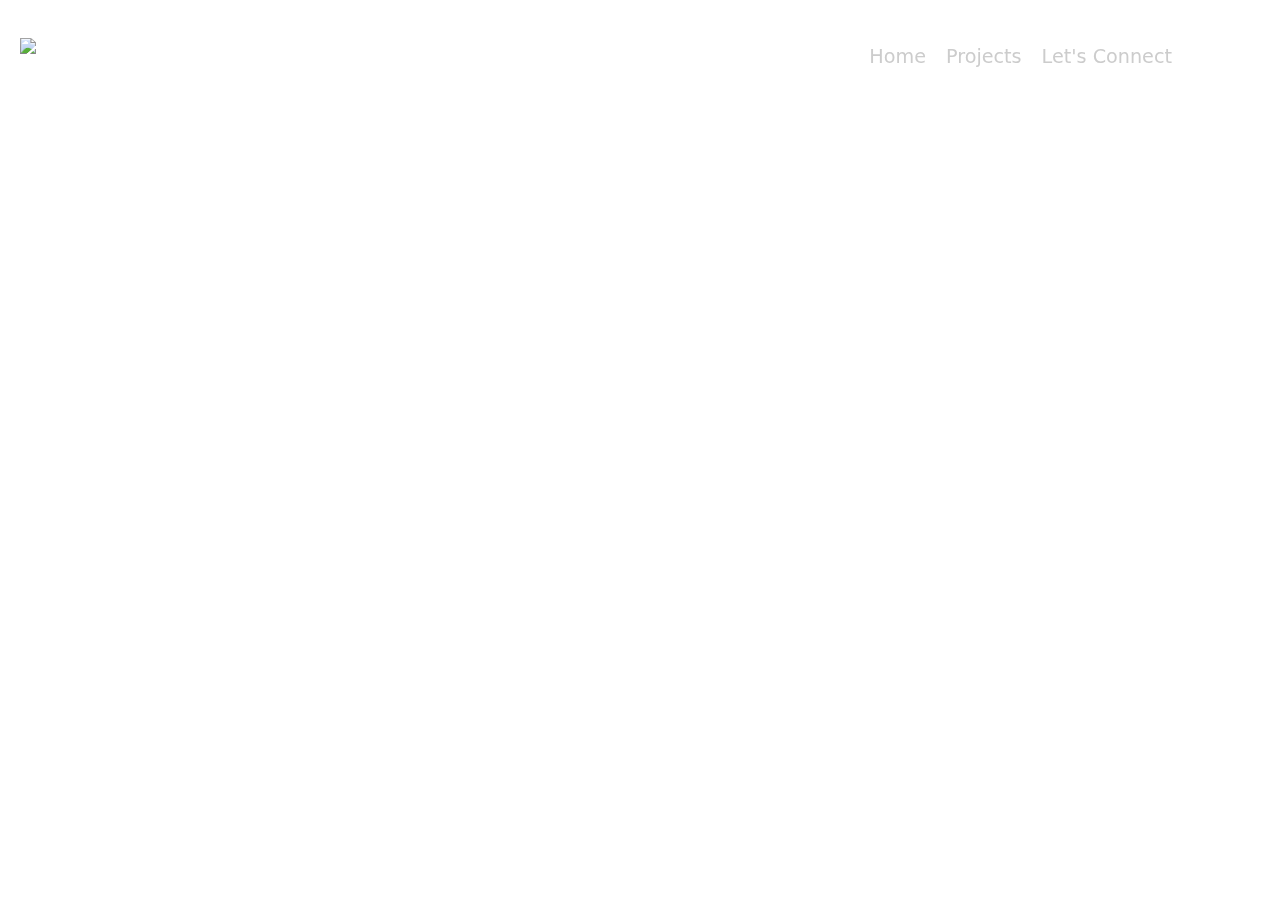
==== commit 3cfe508f: "patch routes" ====
--- a/docs/index.html
+++ b/docs/index.html
@@ -6,8 +6,8 @@
     <title>LFER17</title>
     <link rel="icon" type="image/png" href="[data-uri]" />
     <link rel="stylesheet" href="https://cdnjs.cloudflare.com/ajax/libs/font-awesome/6.4.2/css/all.min.css" integrity="sha512-z3gLpd7yknf1YoNbCzqRKc4qyor8gaKU1qmn+CShxbuBusANI9QpRohGBreCFkKxLhei6S9CQXFEbbKuqLg0DA==" crossorigin="anonymous" referrerpolicy="no-referrer" />
-    <script type="module" crossorigin src="/assets/index-000b3ec0.js"></script>
-    <link rel="stylesheet" href="/assets/index-2d763b5d.css">
+    <script type="module" crossorigin src="./assets/index-000b3ec0.js"></script>
+    <link rel="stylesheet" href="./assets/index-2d763b5d.css">
   </head>
   <body>
     <div id="root"></div>
--- a/docs/assets/index-2d763b5d.css
+++ b/docs/assets/index-2d763b5d.css
@@ -0,0 +1 @@
+.homepage{display:flex;flex-direction:column;align-items:center;justify-content:center;height:100vh;background-color:#000;color:#fff;overflow:hidden}.content{text-align:center;z-index:1}.space{position:absolute;top:0;left:0;right:0;bottom:0;pointer-events:none}.animation-shadow{animation:shadowAnimation 3s infinite}@keyframes shadowAnimation{0%,to{filter:drop-shadow(10px 5px 5px rgba(255,255,255,.3))}25%{filter:drop-shadow(0 -2mm 2mm rgba(192,192,192,.3))}50%{filter:drop-shadow(0 0 .5rem rgba(192,192,192,.3))}75%{filter:drop-shadow(0 -2mm 2mm rgba(192,192,192,.3))}}@keyframes explodeAnimation{0%{transform:scale(1);opacity:1}50%{transform:scale(1.2);opacity:.5}to{transform:scale(0);opacity:0}}.explosion-element{animation:explodeAnimation 1.5s ease-in-out}@keyframes disappearAnimation{0%{opacity:1}to{opacity:0;transform:scale(0)}}.disappearing-element{animation:disappearAnimation 1.5s ease-in-out}.card{overflow:visible;width:350px;height:304px}.content{width:100%;height:100%;transform-style:preserve-3d;transition:transform .3s;box-shadow:0 0 10px 1px #000e;border-radius:5px}.front,.back{background-color:#151515;position:absolute;width:100%;height:100%;backface-visibility:hidden;-webkit-backface-visibility:hidden;border-radius:5px;overflow:hidden}.back{width:100%;height:100%;justify-content:center;display:flex;align-items:center;overflow:hidden}.back:before{position:absolute;content:" ";display:block;width:160px;height:160%;background:#ffffff2b;animation:rotation_481 5s infinite linear}.back-content{position:absolute;width:99.9%;height:99%;background-color:#151515;border-radius:5px;color:#fff;display:flex;flex-direction:column;justify-content:center;align-items:center;gap:30px}.card:hover .content{transform:rotateY(180deg)}@keyframes rotation_481{0%{transform:rotate(0)}0%{transform:rotate(360deg)}}.front{transform:rotateY(180deg);color:#fff}.front .front-content{position:absolute;width:100%;height:100%;padding:4px;display:flex;flex-direction:column;justify-content:space-between}.front-content .badge{background-color:#0005;padding:2px 10px;border-radius:10px;-webkit-backdrop-filter:blur(2px);backdrop-filter:blur(2px);width:fit-content}.description{box-shadow:0 0 10px 5px #0008;width:100%;background-color:#0009;-webkit-backdrop-filter:blur(5px);backdrop-filter:blur(5px);border-radius:5px}.title{font-size:11px;max-width:100%;display:flex;justify-content:space-between}.title p{width:50%}.card-footer{color:#cfcfcf;margin-top:2px;font-weight:600;font-size:12px}.front .img{position:absolute;width:100%;height:100%;object-fit:cover;object-position:center}.circle{width:90px;height:90px;border-radius:50%;background-color:#fff;position:relative;filter:blur(15px);animation:floating 2.6s infinite linear}#bottom{background-color:#fff;left:50px;top:0;width:150px;height:150px;animation-delay:-.8s}#right{background-color:#fff;left:160px;top:-80px;width:30px;height:30px;animation-delay:-1.8s}@keyframes floating{0%{transform:translateY(0)}50%{transform:translateY(10px)}to{transform:translateY(0)}}@media (max-width:768px){.card{padding-left:6px}}.navbar{display:flex;justify-content:space-between;align-items:center;position:fixed;width:90%;padding:20px;background-color:transparent;transition:background-color .3s;z-index:1000}.navbar.active{background-color:#000000b3}.logo{color:#fff;height:40px;cursor:pointer}.logo>img{height:auto;max-width:150px}.menu-icon{font-size:1.5rem;color:#fff;cursor:pointer;display:none}.menu{list-style-type:none;display:flex;align-items:center;gap:20px}.menu.active{display:flex;flex-direction:column;position:absolute;top:70px;right:20px;background-color:#000000b3;padding:10px;width:200px;border-radius:5px}.menu li{padding:10px 0;position:relative}.menu a{text-decoration:none;color:#ccc;font-weight:400;font-size:1.2rem;line-height:1.2rem;transition:color .3s ease-in}.menu a:hover{color:#f1f1f1}@media screen and (max-width: 768px){.menu-icon{display:block;position:absolute;top:20px;right:20px}.menu{display:none}.hide{display:none!important}}.orange{color:#1a1a1a}.form-container{max-width:700px;margin:30px;background-color:#15151537;padding:30px;border-left:3px solid #f1f1f1;border-radius:5px}.heading{display:block;color:#fff;font-size:1.5rem;font-weight:800;margin-bottom:20px}.form-container .form .input{color:#87a4b6;width:100%;background-color:#151515;border:none;outline:none;padding:10px;margin-bottom:10px;font-weight:700;transition:all .2s ease-in-out;border-left:1px solid transparent;border-radius:5px}.form-container .form .input:focus{border-left:5px solid #f1f1f1}.form-container .form .textarea{width:100%;padding:10px;border:none;outline:none;background-color:#151515;color:#87a4b6;font-weight:700;resize:none;max-height:150px;margin-bottom:20px;border-left:1px solid transparent;transition:all .2s ease-in-out}.form-container .form .textarea:focus{border-left:5px solid #f1f1f1}.form-container .form .button-container{display:flex;gap:10px}.form-container .form .button-container .send-button{flex-basis:70%;background:#f1f1f1;padding:10px;color:#001925;text-align:center;font-weight:700;border:1px solid transparent;transition:all .2s ease-in-out}.flex-basis-70{flex-basis:70%}.flex-basis-30{flex-basis:30%}.fill-available{width:-webkit-fill-available}.form-container .form .button-container .send-button:hover{background:transparent;border:1px solid #f1f1f1;color:#f1f1f1;cursor:pointer}.form-container .form .button-container .reset-button-container{filter:drop-shadow(1px 1px 0px #f1f1f1);flex-basis:30%}.form-container .form .button-container .reset-button-container .reset-button{position:relative;text-align:center;padding:10px;color:#f1f1f1;font-weight:700;background:#151515;clip-path:polygon(0 0,100% 0,100% calc(100% - 10px),calc(100% - 10px) 100%,0 100%);transition:all .2s ease-in-out;width:-webkit-fill-available}.form-container .form .button-container .reset-button-container .reset-button:hover{background:#f1f1f1;color:#001925;cursor:pointer}@media (max-width:768px){.form-container{max-width:300px;margin:0}.form-container .form .button-container .reset-button-container .reset-button{width:-webkit-fill-available}}:root{font-family:Inter,system-ui,Avenir,Helvetica,Arial,sans-serif;line-height:1.5;font-weight:400;color-scheme:light dark;color:#ffffffde;background-color:#000;font-synthesis:none;text-rendering:optimizeLegibility;-webkit-font-smoothing:antialiased;-moz-osx-font-smoothing:grayscale;-webkit-text-size-adjust:100%}body,html{margin:0;padding:0;width:100%;height:100%}h1{font-size:3.2em;line-height:1.1}h3{margin:0}button{background:transparent;border:none}@media (prefers-color-scheme: light){:root{background-color:#fff}button{background-color:#f9f9f9}}.container-content{z-index:2;position:absolute;top:50%;left:50%;transform:translate(-50%,-50%)}.d-flex{display:flex}.gap-20{gap:20px}.pad-4{padding:4px}.margin-bottom-0{margin-bottom:0}.text-deco-none{text-decoration:none}@media (max-width:968px){.mobile-scroll{display:grid;grid-template-columns:repeat(3,1fr);overflow-x:scroll;max-width:360px}}.nav-link:after{content:"";width:0;height:2px;position:absolute;bottom:5px;left:1px;transition:.3s all linear}.nav-link:hover{cursor:pointer;color:#f1f1f1}.nav-link:hover:after{background-color:#f1f1f1;width:100%}.link{font-weight:400;font-size:1rem;line-height:1.2rem;text-transform:capitalize}.link:before{content:"";width:91%;height:2px;position:absolute;bottom:-.2rem;background-color:#cccccc72;transition:all .3s ease-in-out}.link:after{content:"";width:0;height:2px;position:absolute;bottom:-.2rem;left:5px;transition:.3s all linear}.link:hover{cursor:pointer}.link:hover:after{background-color:#f1f1f1;width:91%}.button{-moz-appearance:none;-webkit-appearance:none;appearance:none;border:none;background:none;cursor:pointer;position:relative;padding:8px;margin-bottom:20px;font-weight:400;font-size:14px;transition:all .15s ease}.button:before,.button:after{content:"";display:block;position:absolute;height:calc(91% - 2px);width:100%;border:1px solid #7D8082;transition:all .15s ease;border-radius:3px}.button:before{top:0;right:0;border-right-width:0;border-bottom-width:0}.button:after{bottom:0;left:0;border-left-width:0px;border-top-width:0}.button:active,.button:focus{outline:none}.button:active:before,.button:active:after{right:3px;left:3px}.button:active:before{top:3px}.button:active:after{bottom:3px}.button_lg{position:relative;display:block;padding:10px 20px;color:#fff;overflow:hidden;box-shadow:inset 0 0 0 1px transparent;border-radius:4px}.button_lg.light{background-color:#7d808235}.button_lg:before{content:"";display:block;position:absolute;top:0;left:0;width:2px;height:2px;background-color:#0f1923}.button_lg:after{content:"";display:block;position:absolute;right:0;bottom:0;width:4px;height:4px;background-color:#0f1923;transition:all .2s ease}.button_sl{display:block;position:absolute;top:0;bottom:-1px;left:-8px;width:0;background-color:#7d8082;transform:skew(-15deg);transition:all .2s ease}.button_text{position:relative}.button:hover{color:#0f1923}.button:hover .button_sl{width:calc(100% + 15px)}.button:hover .button_lg:after{background-color:#fff}.img{height:350px;width:auto}.pad-left-10{padding-left:10px}@media (max-width: 980px){.img{height:150px;width:auto}.pad-left-10{padding-left:0}.mob-margin-center{margin:0 auto;display:block}.mob-width-100{width:90%}.f-mob-wrap{flex-wrap:wrap}.neg-mob-margin-top{margin-top:-54px;padding-top:30px}.gap-20{gap:10px}h1{font-size:2.2em;line-height:1.1;margin-bottom:8px;text-align:center}h3{font-size:1em;margin:0;text-align:center}p{margin-top:4px;text-align:justify}}@media (max-width: 360px){.neg-mob-margin-top{margin-top:0;padding-top:0}}
